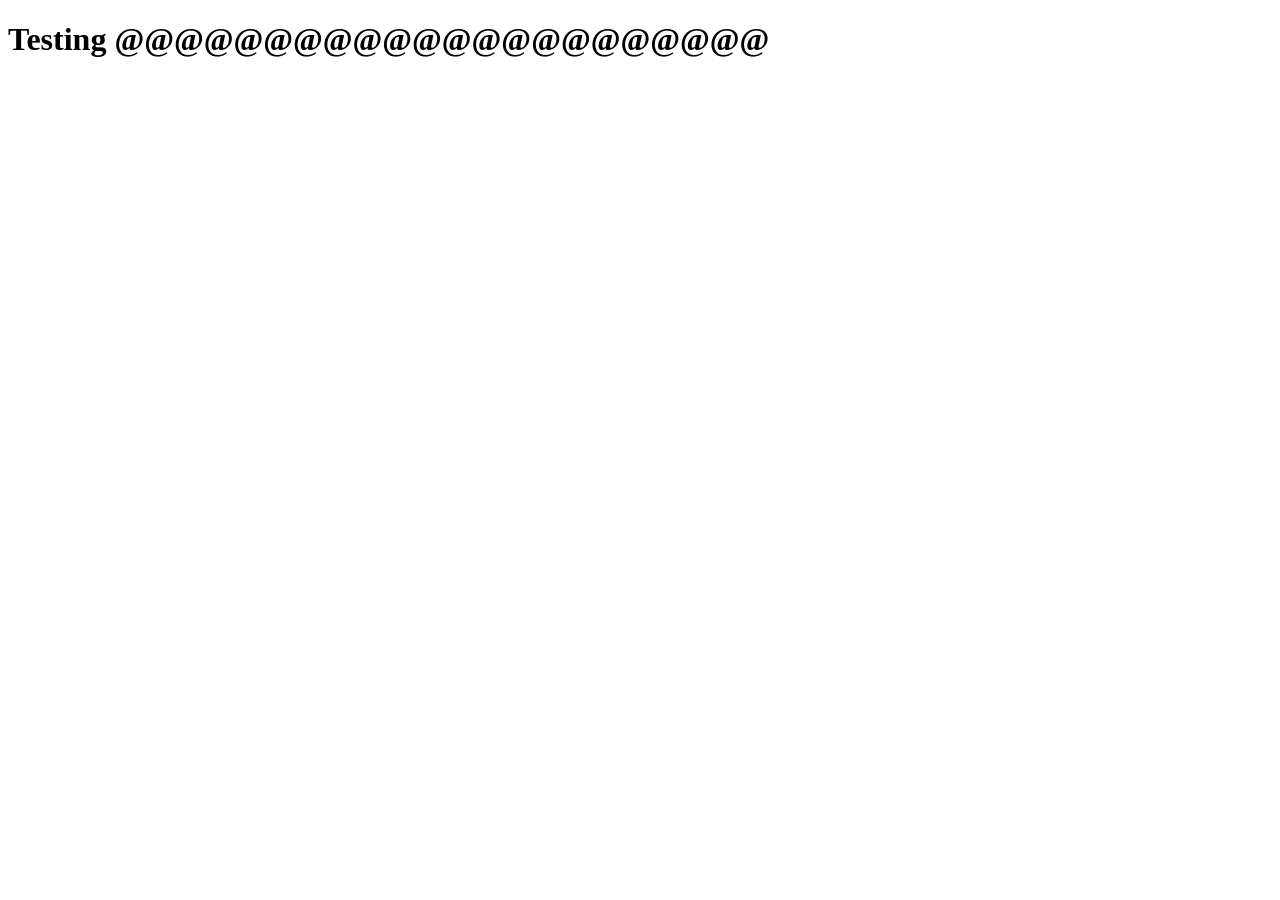
==== Index.html @ b227ac5d "testing1.1" ====
<!DOCTYPE html>
<html lang="en">
  <head>
    <meta charset="UTF-8" />
    <meta name="viewport" content="width=device-width, initial-scale=1.0" />
    <title>Document</title>
  </head>
  <body>
    <h1>Testing @@@@@@@@@@@@@@@@@@@@@@</h1>
  </body>
</html>
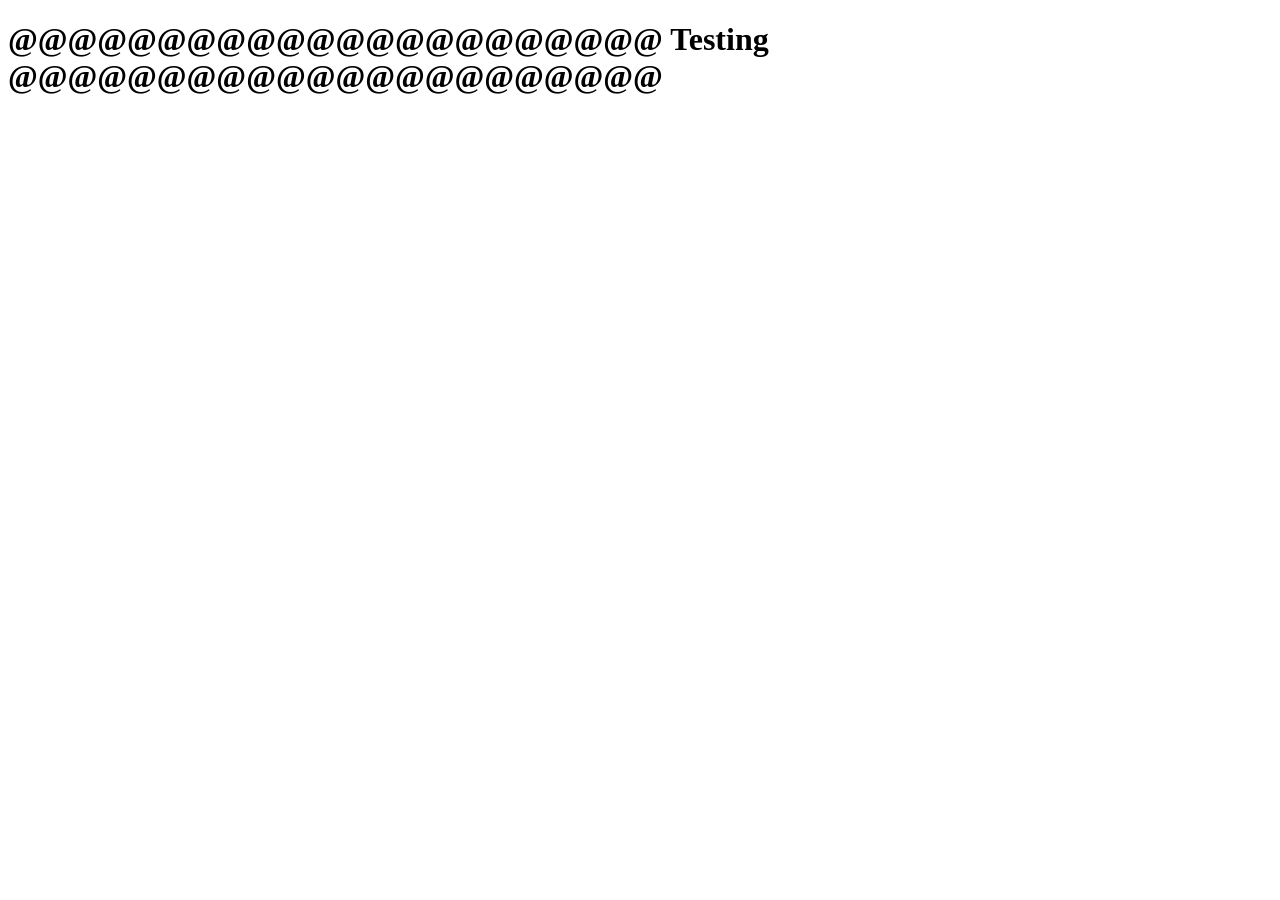
==== commit bf1e9865: "testing" ====
--- a/Index.html
+++ b/Index.html
@@ -6,6 +6,6 @@
     <title>Document</title>
   </head>
   <body>
-    <h1>Testing @@@@@@@@@@@@@@@@@@@@@@</h1>
+    <h1>@@@@@@@@@@@@@@@@@@@@@@ Testing @@@@@@@@@@@@@@@@@@@@@@</h1>
   </body>
 </html>
